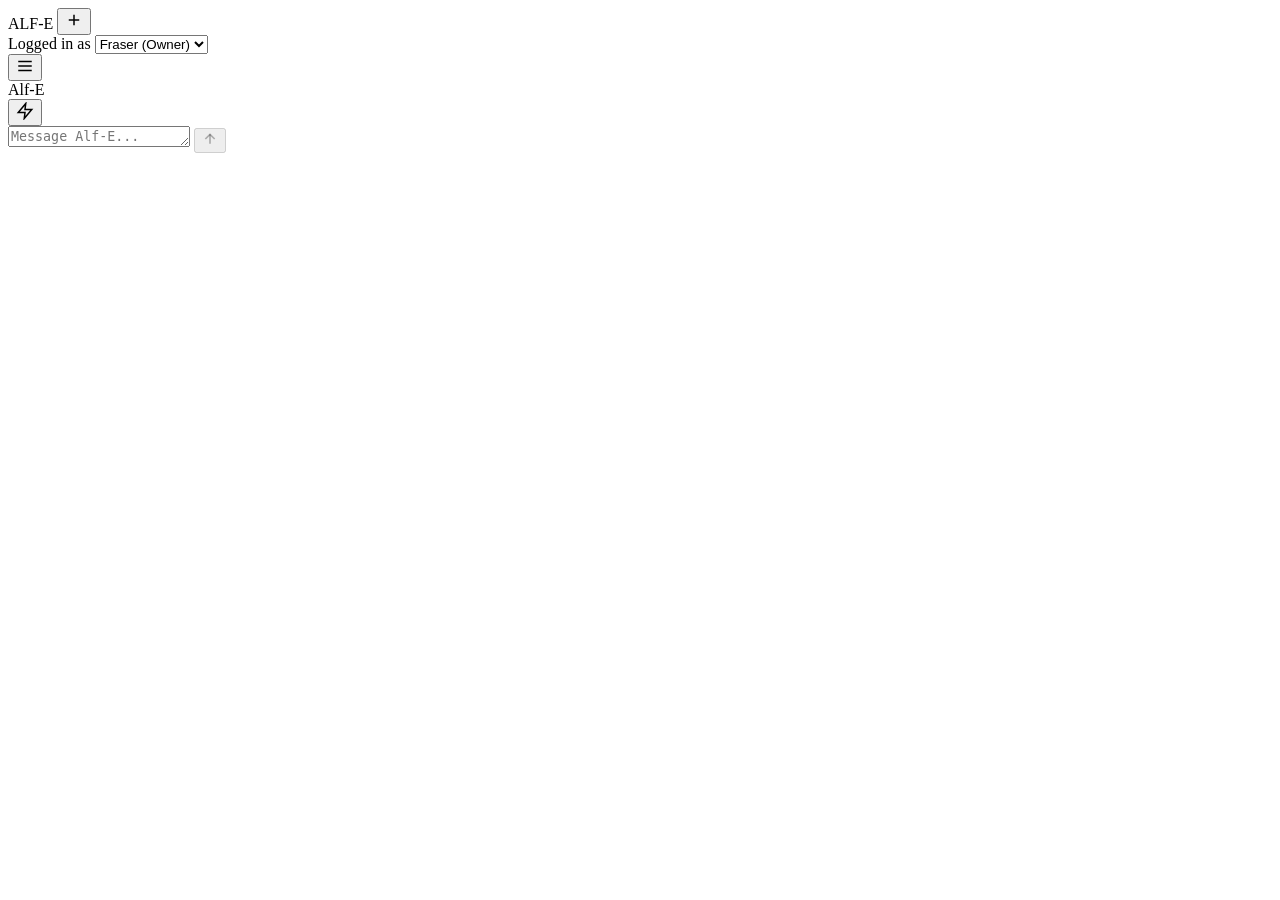
==== static/index.html @ 68b76014 "Initial release: Alf-E v2.0 — HA add-on - FastAPI backend with agentic tool-use loop (Claude API) - " ====
<!DOCTYPE html>
<html lang="en">
<head>
    <meta charset="UTF-8">
    <meta name="viewport" content="width=device-width, initial-scale=1.0, viewport-fit=cover">
    <meta name="mobile-web-app-capable" content="yes">
    <meta name="apple-mobile-web-app-capable" content="yes">
    <meta name="apple-mobile-web-app-status-bar-style" content="black-translucent">
    <meta name="apple-mobile-web-app-title" content="Alf-E">
    <meta name="theme-color" content="#0066CC">
    <title>Alf-E</title>
    <link rel="manifest" href="static/manifest.json">
    <link rel="apple-touch-icon" href="static/icon.svg">
    <link rel="stylesheet" href="static/app.css">
</head>
<body>
    <div id="app">

        <!-- Sidebar overlay (mobile) -->
        <div id="sidebar-overlay" class="sidebar-overlay"></div>

        <!-- Sidebar -->
        <nav id="sidebar" class="sidebar">
            <div class="sidebar-header">
                <span class="logo">ALF-E</span>
                <button id="new-chat-btn" class="btn-icon" title="New chat">
                    <svg width="18" height="18" viewBox="0 0 24 24" fill="none" stroke="currentColor" stroke-width="2">
                        <line x1="12" y1="5" x2="12" y2="19"/><line x1="5" y1="12" x2="19" y2="12"/>
                    </svg>
                </button>
            </div>
            <div id="conversation-list" class="conversation-list"></div>
            <div class="sidebar-footer">
                <label class="user-label">Logged in as</label>
                <select id="user-selector" class="user-select">
                    <option value="fraser">Fraser (Owner)</option>
                    <option value="family">Family</option>
                    <option value="guest">Guest</option>
                </select>
            </div>
        </nav>

        <!-- Main -->
        <main id="main">

            <!-- Header -->
            <header id="header">
                <button id="menu-btn" class="btn-icon" title="Menu">
                    <svg width="18" height="18" viewBox="0 0 24 24" fill="none" stroke="currentColor" stroke-width="2">
                        <line x1="3" y1="6" x2="21" y2="6"/><line x1="3" y1="12" x2="21" y2="12"/><line x1="3" y1="18" x2="21" y2="18"/>
                    </svg>
                </button>
                <div class="header-title">
                    <span>Alf-E</span>
                    <span id="status-dot" class="status-dot" title="Checking..."></span>
                </div>
                <button id="sensors-btn" class="btn-icon" title="Toggle sensors">
                    <svg width="18" height="18" viewBox="0 0 24 24" fill="none" stroke="currentColor" stroke-width="2">
                        <path d="M13 2L3 14h9l-1 8 10-12h-9l1-8z"/>
                    </svg>
                </button>
            </header>

            <!-- Sensor bar -->
            <div id="sensor-bar" class="sensor-bar hidden">
                <div id="sensor-grid" class="sensor-grid"></div>
            </div>

            <!-- Messages -->
            <div id="messages" class="messages"></div>

            <!-- Input -->
            <div class="input-area">
                <form id="chat-form">
                    <textarea
                        id="message-input"
                        placeholder="Message Alf-E..."
                        rows="1"
                        autocomplete="off"
                        autocorrect="off"
                        spellcheck="true"
                    ></textarea>
                    <button type="submit" id="send-btn" class="send-btn" disabled title="Send">
                        <svg width="16" height="16" viewBox="0 0 24 24" fill="none" stroke="currentColor" stroke-width="2.5">
                            <line x1="12" y1="19" x2="12" y2="5"/><polyline points="5 12 12 5 19 12"/>
                        </svg>
                    </button>
                </form>
            </div>

        </main>
    </div>

    <script src="static/app.js"></script>
</body>
</html>
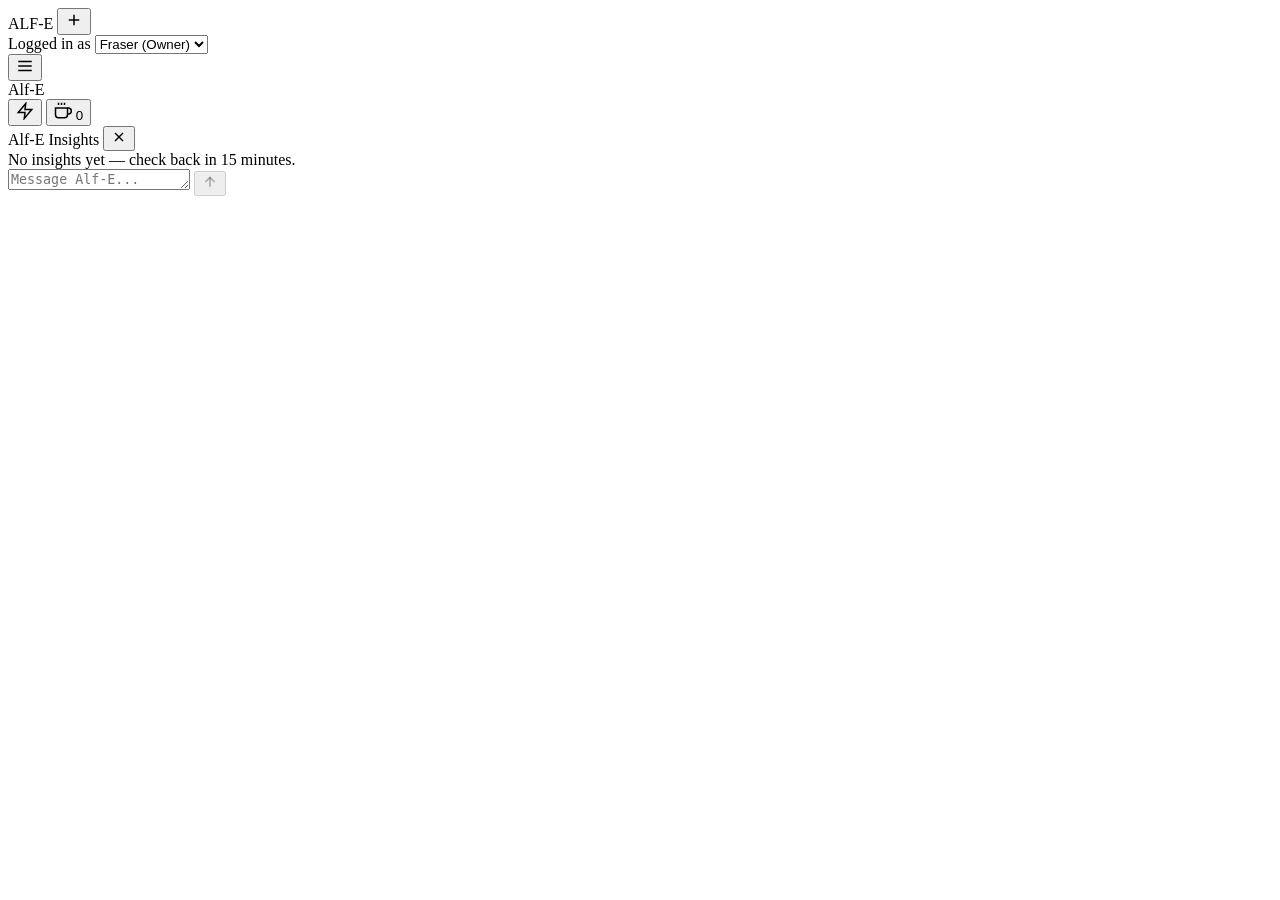
==== commit d6eec4c1: "feat: CrossDomainEngine — proactive reasoning + insights PWA panel (v2.4.0) - engine/cross_domain.py" ====
--- a/static/index.html
+++ b/static/index.html
@@ -59,7 +59,29 @@
                         <path d="M13 2L3 14h9l-1 8 10-12h-9l1-8z"/>
                     </svg>
                 </button>
+                <button id="insights-btn" class="btn-icon" title="Alf-E Insights">
+                    <svg width="18" height="18" viewBox="0 0 24 24" fill="none" stroke="currentColor" stroke-width="2">
+                        <path d="M18 8h1a4 4 0 0 1 0 8h-1"/><path d="M2 8h16v9a4 4 0 0 1-4 4H6a4 4 0 0 1-4-4V8z"/>
+                        <line x1="6" y1="1" x2="6" y2="4"/><line x1="10" y1="1" x2="10" y2="4"/><line x1="14" y1="1" x2="14" y2="4"/>
+                    </svg>
+                    <span id="insights-badge" class="insights-badge hidden">0</span>
+                </button>
             </header>
+
+            <!-- Insights drawer -->
+            <div id="insights-drawer" class="insights-drawer hidden">
+                <div class="insights-header">
+                    <span>Alf-E Insights</span>
+                    <button class="btn-icon" onclick="toggleInsightsDrawer()" title="Close">
+                        <svg width="16" height="16" viewBox="0 0 24 24" fill="none" stroke="currentColor" stroke-width="2">
+                            <line x1="18" y1="6" x2="6" y2="18"/><line x1="6" y1="6" x2="18" y2="18"/>
+                        </svg>
+                    </button>
+                </div>
+                <div id="insights-list" class="insights-list">
+                    <div class="insights-empty">No insights yet — check back in 15 minutes.</div>
+                </div>
+            </div>
 
             <!-- Sensor bar -->
             <div id="sensor-bar" class="sensor-bar hidden">
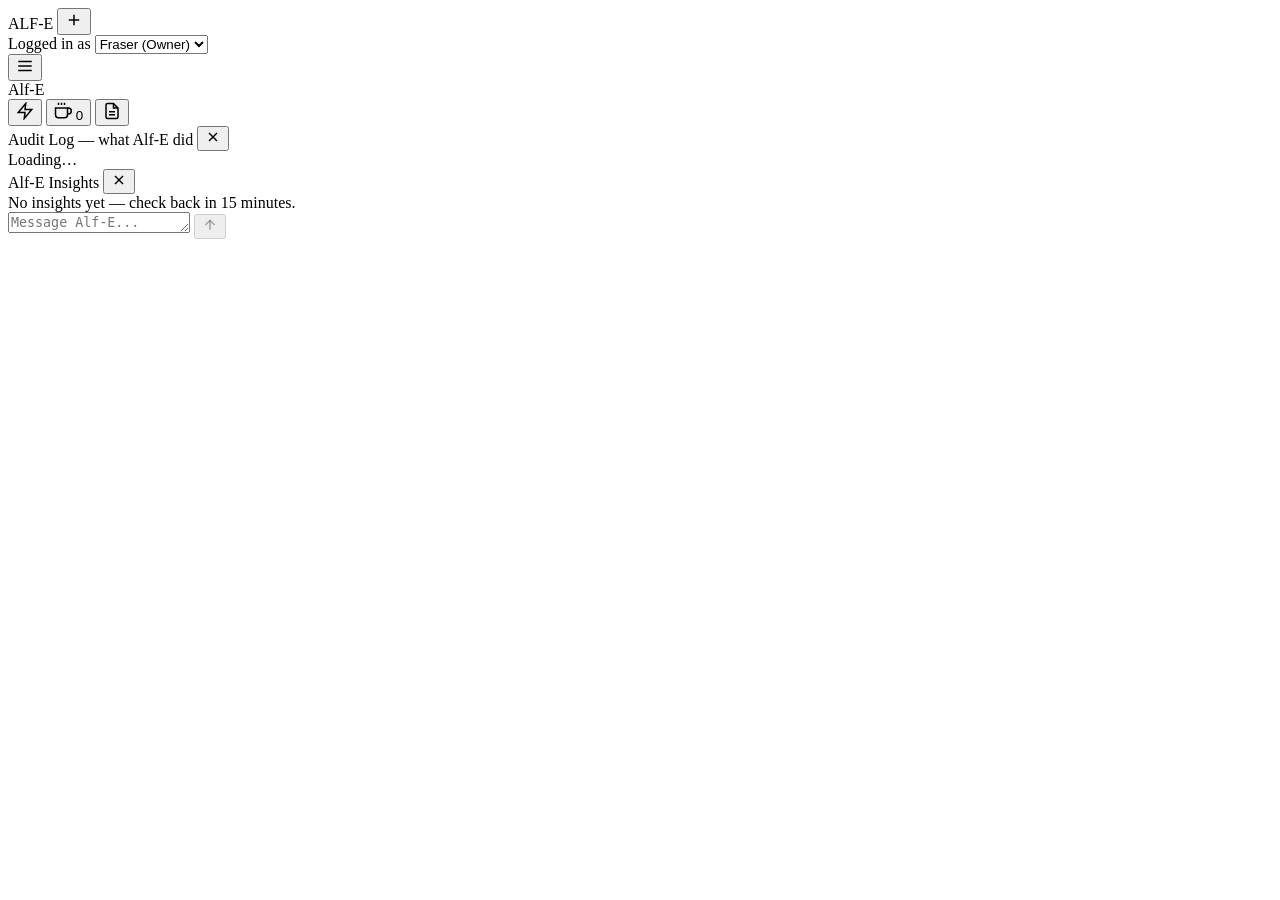
==== commit 7eb155dd: "feat: audit log drawer + first-run setup wizard (MED2 + MED3) MED2 — Audit log:   • memory.get_audit" ====
--- a/static/index.html
+++ b/static/index.html
@@ -66,7 +66,30 @@
                     </svg>
                     <span id="insights-badge" class="insights-badge hidden">0</span>
                 </button>
+                <button id="audit-btn" class="btn-icon" title="Audit log — what Alf-E did">
+                    <svg width="18" height="18" viewBox="0 0 24 24" fill="none" stroke="currentColor" stroke-width="2">
+                        <path d="M14 2H6a2 2 0 0 0-2 2v16a2 2 0 0 0 2 2h12a2 2 0 0 0 2-2V8z"/>
+                        <polyline points="14 2 14 8 20 8"/>
+                        <line x1="8" y1="13" x2="16" y2="13"/>
+                        <line x1="8" y1="17" x2="16" y2="17"/>
+                    </svg>
+                </button>
             </header>
+
+            <!-- Audit drawer -->
+            <div id="audit-drawer" class="insights-drawer hidden">
+                <div class="insights-header">
+                    <span>Audit Log — what Alf-E did</span>
+                    <button class="btn-icon" onclick="toggleAuditDrawer()" title="Close">
+                        <svg width="16" height="16" viewBox="0 0 24 24" fill="none" stroke="currentColor" stroke-width="2">
+                            <line x1="18" y1="6" x2="6" y2="18"/><line x1="6" y1="6" x2="18" y2="18"/>
+                        </svg>
+                    </button>
+                </div>
+                <div id="audit-list" class="insights-list">
+                    <div class="insights-empty">Loading…</div>
+                </div>
+            </div>
 
             <!-- Insights drawer -->
             <div id="insights-drawer" class="insights-drawer hidden">
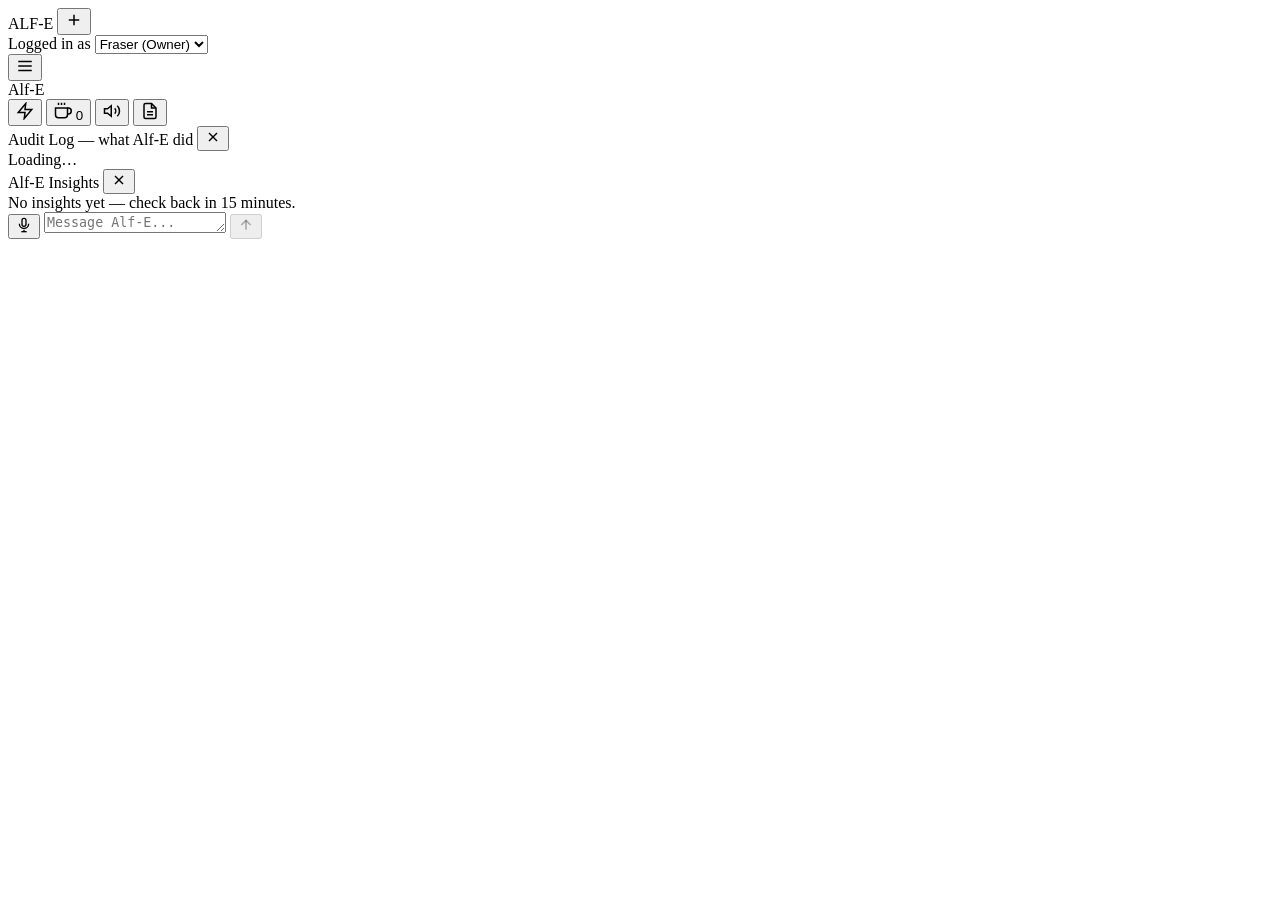
==== commit b5002c47: "feat: Phase 5 — JARVIS voice loop (browser STT + TTS) + Wyoming pipeline - wyoming-faster-whisper (p" ====
--- a/static/index.html
+++ b/static/index.html
@@ -66,6 +66,13 @@
                     </svg>
                     <span id="insights-badge" class="insights-badge hidden">0</span>
                 </button>
+                <button id="tts-btn" class="btn-icon" title="Toggle voice responses">
+                    <svg width="18" height="18" viewBox="0 0 24 24" fill="none" stroke="currentColor" stroke-width="2">
+                        <polygon points="11 5 6 9 2 9 2 15 6 15 11 19 11 5"/>
+                        <path d="M19.07 4.93a10 10 0 0 1 0 14.14"/>
+                        <path d="M15.54 8.46a5 5 0 0 1 0 7.07"/>
+                    </svg>
+                </button>
                 <button id="audit-btn" class="btn-icon" title="Audit log — what Alf-E did">
                     <svg width="18" height="18" viewBox="0 0 24 24" fill="none" stroke="currentColor" stroke-width="2">
                         <path d="M14 2H6a2 2 0 0 0-2 2v16a2 2 0 0 0 2 2h12a2 2 0 0 0 2-2V8z"/>
@@ -117,6 +124,13 @@
             <!-- Input -->
             <div class="input-area">
                 <form id="chat-form">
+                    <button type="button" id="mic-btn" class="btn-icon mic-btn hidden" title="Voice input">
+                        <svg width="16" height="16" viewBox="0 0 24 24" fill="none" stroke="currentColor" stroke-width="2">
+                            <rect x="9" y="2" width="6" height="12" rx="3"/>
+                            <path d="M5 10a7 7 0 0 0 14 0"/><line x1="12" y1="19" x2="12" y2="22"/>
+                            <line x1="8" y1="22" x2="16" y2="22"/>
+                        </svg>
+                    </button>
                     <textarea
                         id="message-input"
                         placeholder="Message Alf-E..."
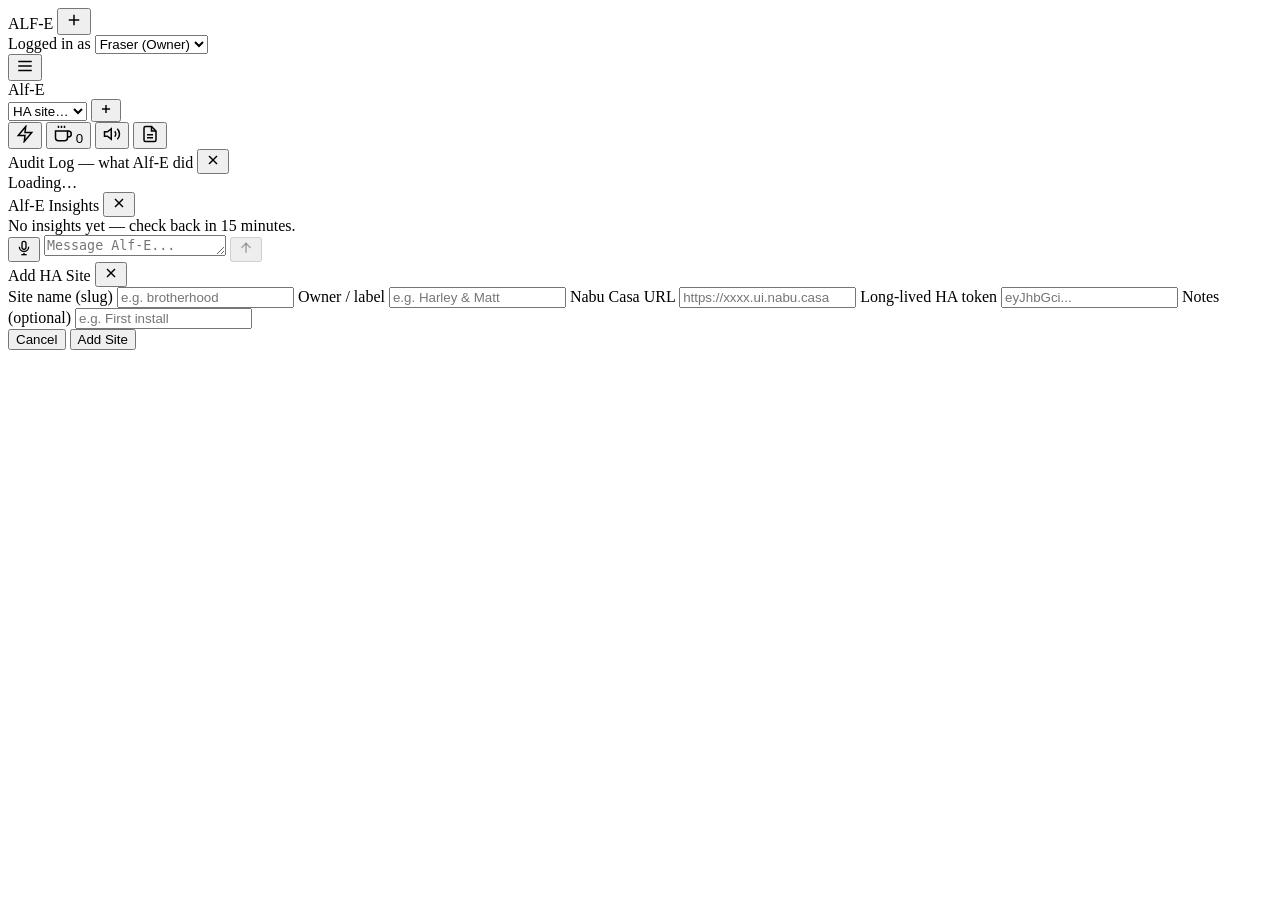
==== commit 148f4d00: "feat: Phase 1 UI upgrade + HA add-on client install UI (app.js / index.html / app.css): - HA site se" ====
--- a/static/index.html
+++ b/static/index.html
@@ -53,6 +53,17 @@
                 <div class="header-title">
                     <span>Alf-E</span>
                     <span id="status-dot" class="status-dot" title="Checking..."></span>
+                    <span id="model-badge" class="model-badge hidden" title="Active model"></span>
+                </div>
+                <div class="ha-site-row">
+                    <select id="ha-site-select" class="ha-site-select" title="Active HA site">
+                        <option value="">HA site…</option>
+                    </select>
+                    <button id="add-site-btn" class="btn-icon add-site-btn" title="Add HA site">
+                        <svg width="14" height="14" viewBox="0 0 24 24" fill="none" stroke="currentColor" stroke-width="2.5">
+                            <line x1="12" y1="5" x2="12" y2="19"/><line x1="5" y1="12" x2="19" y2="12"/>
+                        </svg>
+                    </button>
                 </div>
                 <button id="sensors-btn" class="btn-icon" title="Toggle sensors">
                     <svg width="18" height="18" viewBox="0 0 24 24" fill="none" stroke="currentColor" stroke-width="2">
@@ -150,6 +161,37 @@
         </main>
     </div>
 
+    <!-- Add HA Site Modal -->
+    <div id="add-site-modal" class="modal-overlay hidden" onclick="handleModalOverlayClick(event)">
+        <div class="modal">
+            <div class="modal-header">
+                <span>Add HA Site</span>
+                <button class="btn-icon" onclick="closeAddSiteModal()" title="Close">
+                    <svg width="16" height="16" viewBox="0 0 24 24" fill="none" stroke="currentColor" stroke-width="2">
+                        <line x1="18" y1="6" x2="6" y2="18"/><line x1="6" y1="6" x2="18" y2="18"/>
+                    </svg>
+                </button>
+            </div>
+            <div class="modal-body">
+                <label class="modal-label">Site name (slug)</label>
+                <input id="site-name" class="modal-input" placeholder="e.g. brotherhood" autocomplete="off">
+                <label class="modal-label">Owner / label</label>
+                <input id="site-owner" class="modal-input" placeholder="e.g. Harley & Matt" autocomplete="off">
+                <label class="modal-label">Nabu Casa URL</label>
+                <input id="site-url" class="modal-input" placeholder="https://xxxx.ui.nabu.casa" autocomplete="off">
+                <label class="modal-label">Long-lived HA token</label>
+                <input id="site-token" class="modal-input" type="password" placeholder="eyJhbGci..." autocomplete="off">
+                <label class="modal-label">Notes (optional)</label>
+                <input id="site-notes" class="modal-input" placeholder="e.g. First install" autocomplete="off">
+            </div>
+            <div id="add-site-error" class="modal-error hidden"></div>
+            <div class="modal-footer">
+                <button class="modal-btn-cancel" onclick="closeAddSiteModal()">Cancel</button>
+                <button class="modal-btn-primary" id="add-site-submit" onclick="submitAddSite()">Add Site</button>
+            </div>
+        </div>
+    </div>
+
     <script src="static/app.js"></script>
 </body>
 </html>
